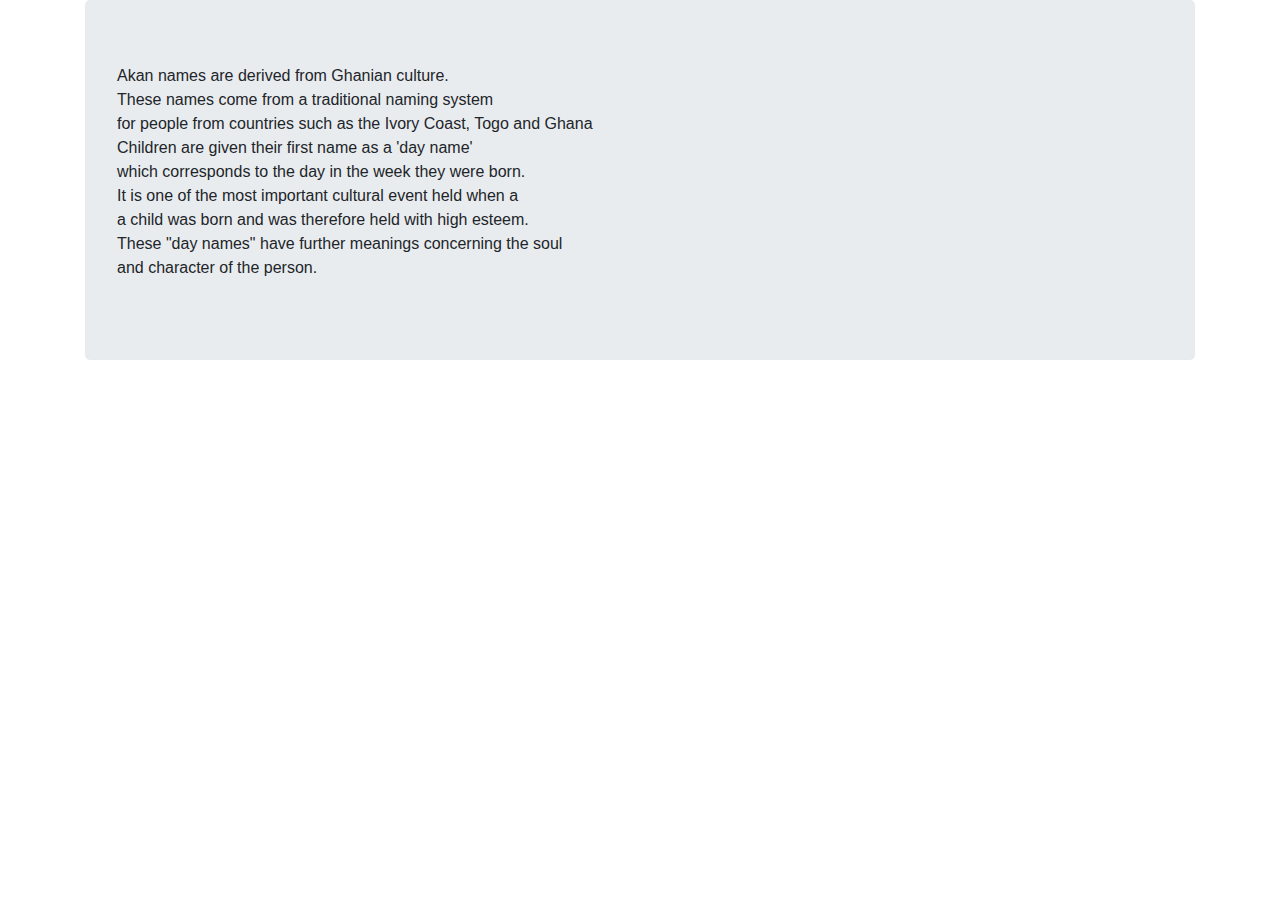
==== index.html @ ab3ed460 "add a container with a jumbotron to give a brief description of Akan names" ====
<!DOCTYPE html>
<html lang="en">
<head>
    <meta charset="UTF-8">
    <meta name="viewport" content="width=device-width, initial-scale=1.0">
    <title>Document</title>
    <link rel="stylesheet" href="https://stackpath.bootstrapcdn.com/bootstrap/4.3.1/css/bootstrap.min.css" integrity="sha384-ggOyR0iXCbMQv3Xipma34MD+dH/1fQ784/j6cY/iJTQUOhcWr7x9JvoRxT2MZw1T" crossorigin="anonymous">
    <link rel="stylesheet" href="CSS/styles.css">
</head>
<body>
    <div class="container">
        <div class="jumbotron">
            <p>
                Akan names are derived from Ghanian culture.<br> 
                These names come from a traditional naming system<br> 
                for people from countries such as the Ivory Coast, Togo and Ghana<br>
                Children are given their first name as a 'day name' <br>
                which corresponds to the day in the week they were born. <br>
                It is one of the most important cultural event held when a <br>
                a child was born and was therefore held with high esteem. <br>
                These "day names" have further meanings concerning the soul<br> 
                and character of the person.
            </p>
        </div>
    </div>
    


<script src="JS/scripts.js"></script>
</body>
</html>
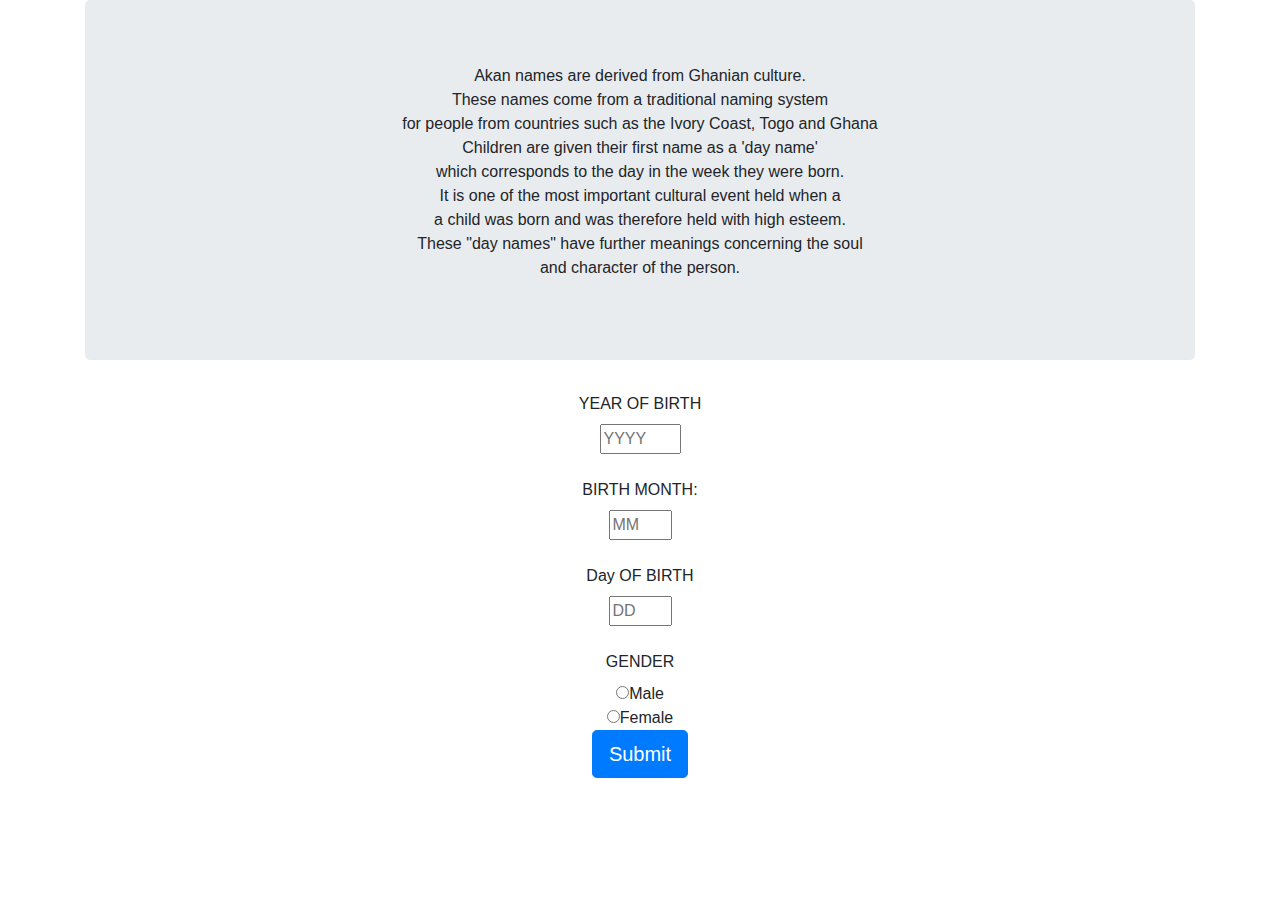
==== commit 3d2e156b: "add the button to the process the results on click" ====
--- a/index.html
+++ b/index.html
@@ -8,7 +8,7 @@
     <link rel="stylesheet" href="CSS/styles.css">
 </head>
 <body>
-    <div class="container">
+    <div class="container text-center">
         <div class="jumbotron">
             <p>
                 Akan names are derived from Ghanian culture.<br> 
@@ -23,6 +23,30 @@
             </p>
         </div>
     </div>
+    <div class="container text-center">
+        <div  class="form" id="form">
+            <label>YEAR OF BIRTH</label><br />
+            <input type="number" id="year" min="1950" max="2050" step="1" placeholder="YYYY" value="" required/><br /><br />
+    
+            <label>BIRTH MONTH:</label><br />
+    
+            <input type="number" id="month" min="01" max="12" step="1" placeholder="MM" value="" required/><br /><br />
+    
+            <label>Day OF BIRTH </label><br />
+            <input type="number" name="DAY" id="day" min="01" max="31" placeholder="DD" value="" required/><br /><br />
+            <label>GENDER</label><br />
+            <div id="gender">
+                <input type="radio" name="gender"  value="male" required/>Male<br />
+                <input type="radio" name="gender" value="female" required/>Female<br />
+            </div>
+            <input type="button" value="Submit" class="btn btn-primary btn-lg" onclick="results()"/>
+
+        </div>
+    </div>
+
+  
+
+
     
 
 
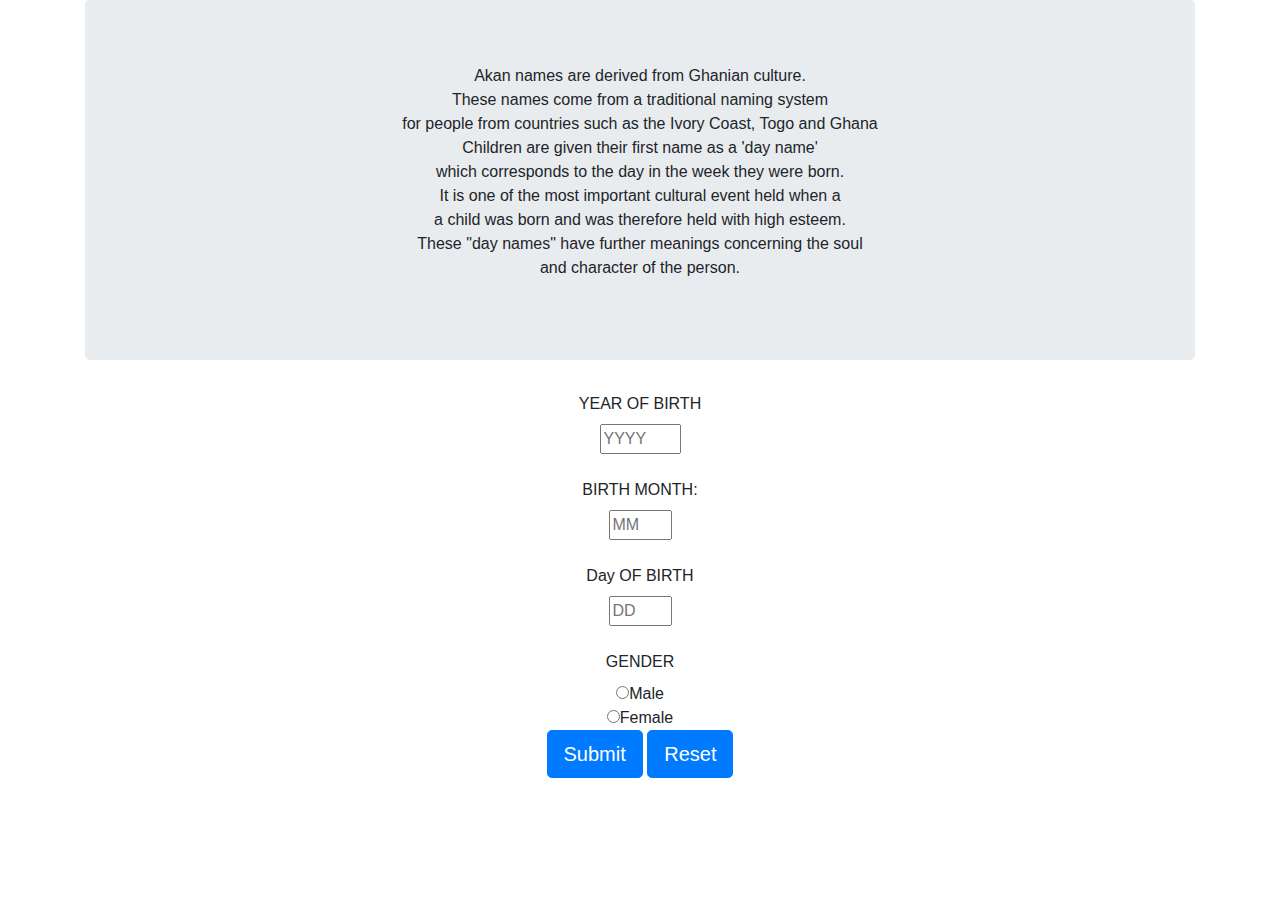
==== commit 01193b3c: "add the button to reset after the results" ====
--- a/index.html
+++ b/index.html
@@ -40,6 +40,7 @@
                 <input type="radio" name="gender" value="female" required/>Female<br />
             </div>
             <input type="button" value="Submit" class="btn btn-primary btn-lg" onclick="results()"/>
+            <input type="button" value="Reset" class="btn btn-primary btn-lg" onclick="myFunction()"/>
 
         </div>
     </div>
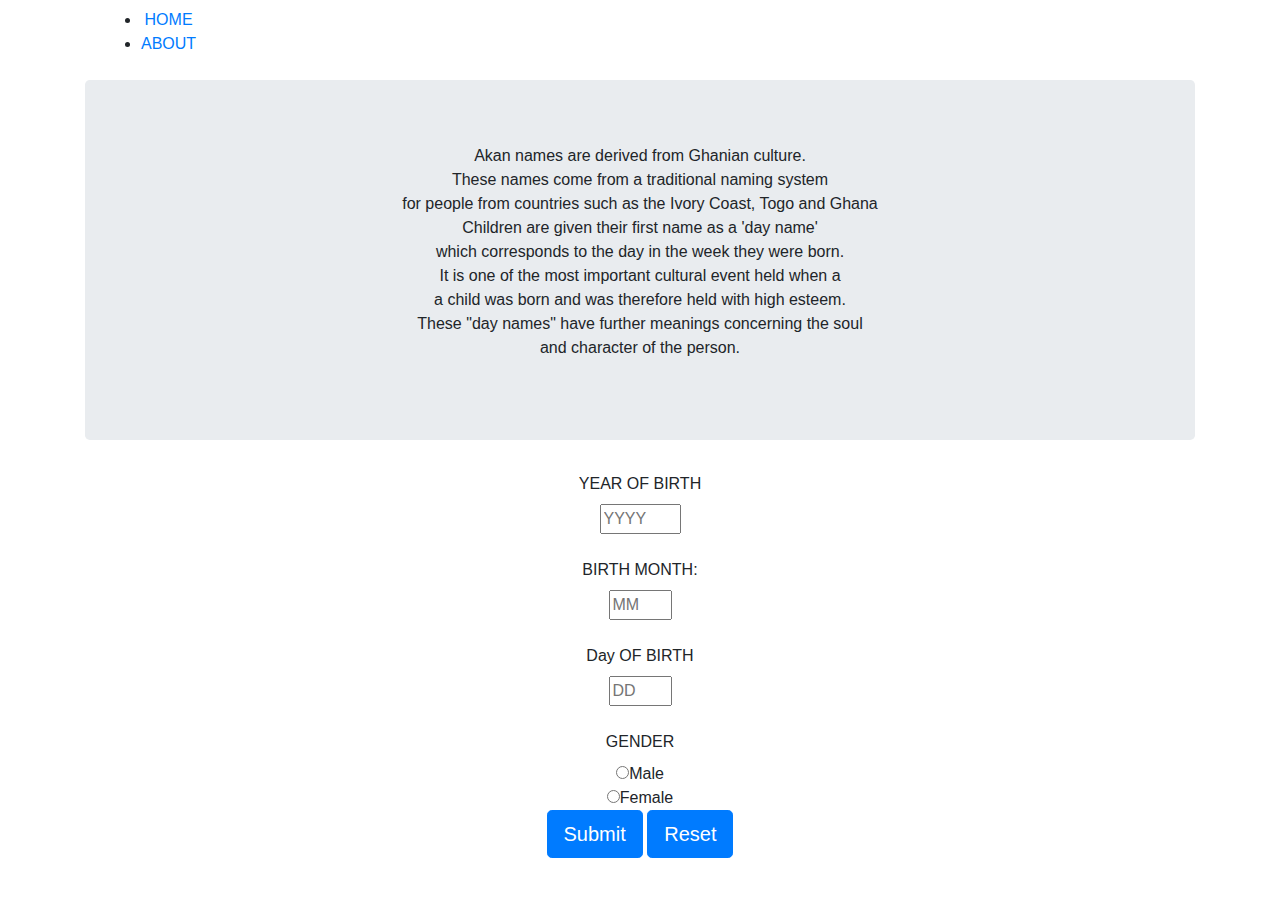
==== commit 3bfdc34f: "link the jumbotron with the home id" ====
--- a/index.html
+++ b/index.html
@@ -9,7 +9,14 @@
 </head>
 <body>
     <div class="container text-center">
-        <div class="jumbotron">
+        <nav class="navbar">
+            <ul>
+                <li> <a href="#Home">HOME</a></li>
+                <li> <a href="#About">ABOUT</a></li>
+            </ul>
+
+        </nav>
+        <div class="jumbotron" id="Home">
             <p>
                 Akan names are derived from Ghanian culture.<br> 
                 These names come from a traditional naming system<br> 
@@ -26,7 +33,7 @@
     <div class="container text-center">
         <div  class="form" id="form">
             <label>YEAR OF BIRTH</label><br />
-            <input type="number" id="year" min="1950" max="2050" step="1" placeholder="YYYY" value="" required/><br /><br />
+            <input type="number" id="year" min="1930" max="2050" step="1" placeholder="YYYY" value="" required/><br /><br />
     
             <label>BIRTH MONTH:</label><br />
     
@@ -39,17 +46,14 @@
                 <input type="radio" name="gender"  value="male" required/>Male<br />
                 <input type="radio" name="gender" value="female" required/>Female<br />
             </div>
-            <input type="button" value="Submit" class="btn btn-primary btn-lg" onclick="results()"/>
-            <input type="button" value="Reset" class="btn btn-primary btn-lg" onclick="myFunction()"/>
-
+            <input type="button" value="Submit" class="btn btn-primary btn-lg" onclick="displayResults()"/>
+            <input type="button" value="Reset" class="btn btn-primary btn-lg" onclick="resetFields()"/>
         </div>
     </div>
+    <div class="container" id="About">
 
-  
-
-
+    </div>
     
-
 
 <script src="JS/scripts.js"></script>
 </body>
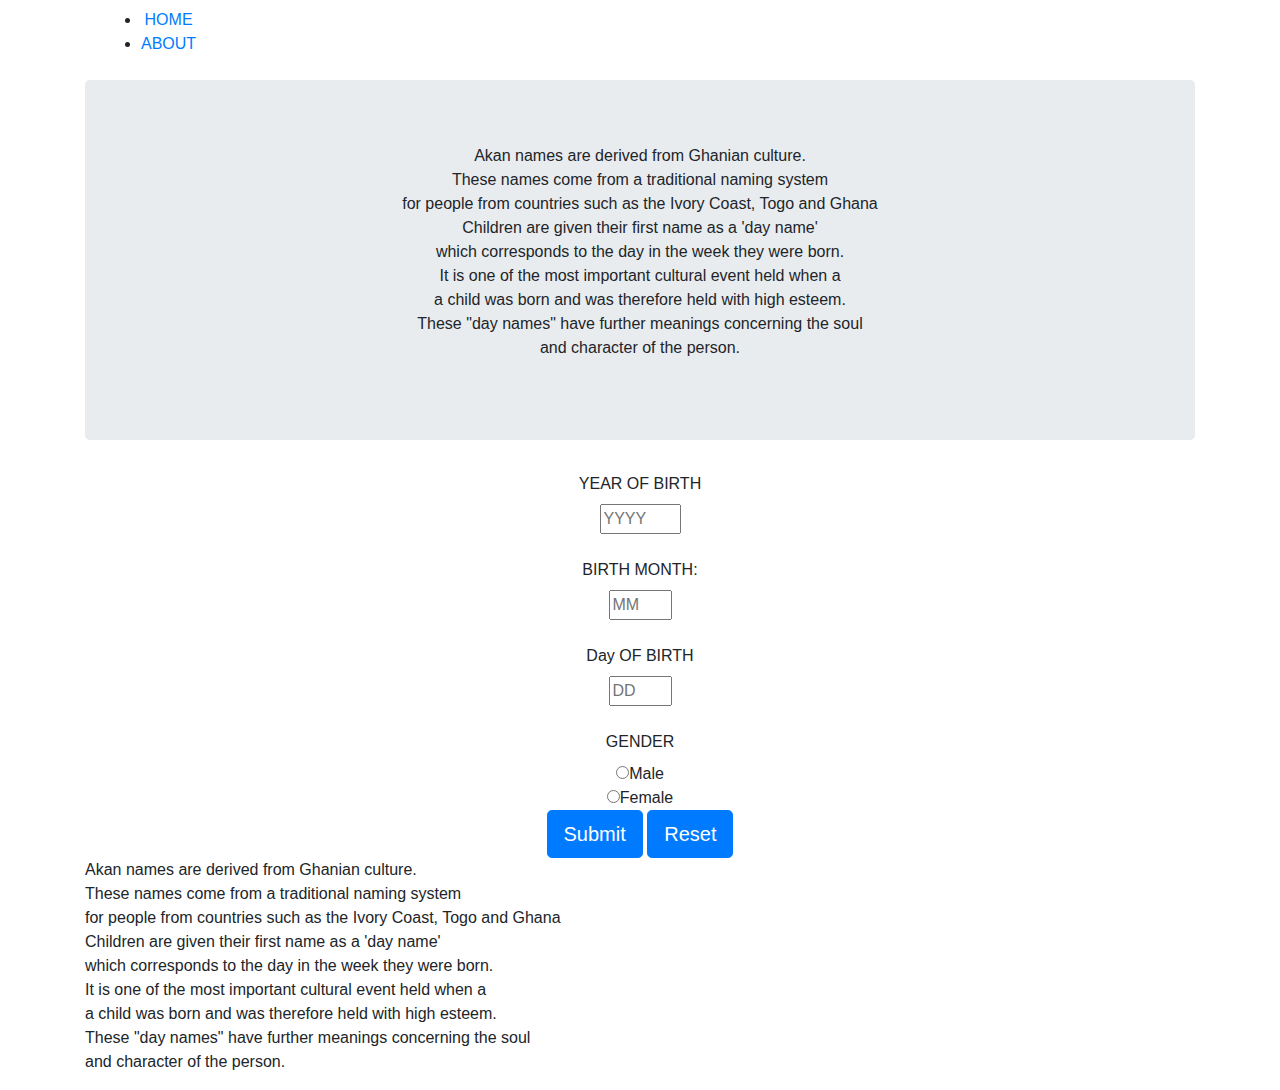
==== commit 541ac923: "create an about section" ====
--- a/index.html
+++ b/index.html
@@ -51,6 +51,17 @@
         </div>
     </div>
     <div class="container" id="About">
+        <p>
+            Akan names are derived from Ghanian culture.<br> 
+            These names come from a traditional naming system<br> 
+            for people from countries such as the Ivory Coast, Togo and Ghana<br>
+            Children are given their first name as a 'day name' <br>
+            which corresponds to the day in the week they were born. <br>
+            It is one of the most important cultural event held when a <br>
+            a child was born and was therefore held with high esteem. <br>
+            These "day names" have further meanings concerning the soul<br> 
+            and character of the person.
+        </p>
 
     </div>
     
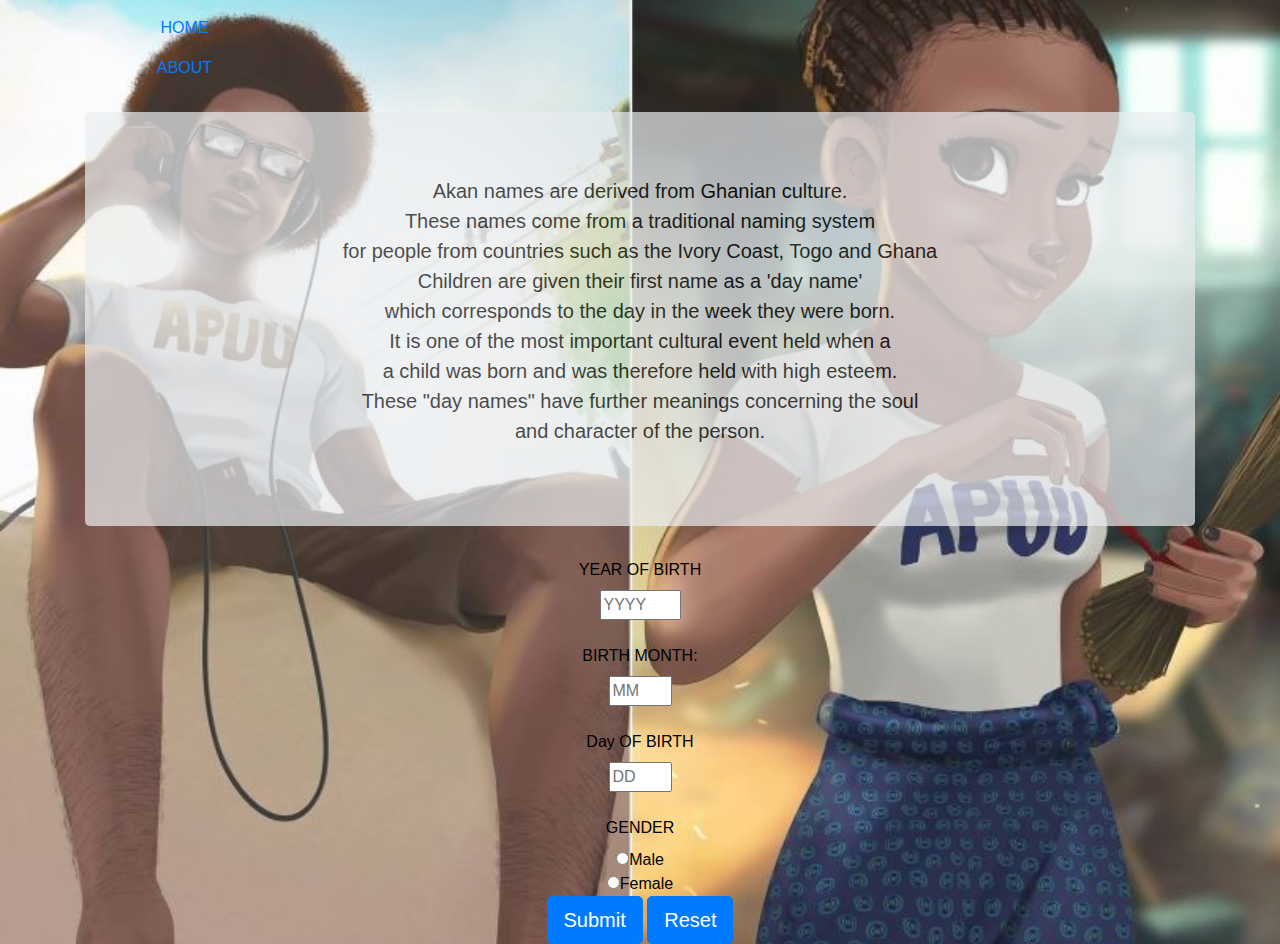
==== commit a266db0a: "push to github" ====
--- a/index.html
+++ b/index.html
@@ -9,10 +9,10 @@
 </head>
 <body>
     <div class="container text-center">
-        <nav class="navbar">
+        <nav class="navbar navbar-inverse navbar-toggleable-sm">
             <ul>
-                <li> <a href="#Home">HOME</a></li>
-                <li> <a href="#About">ABOUT</a></li>
+                <li class="nav-item nav-link"> <a href="#Home">HOME</a></li>
+                <li class="nav-item nav-link"> <a href="about.html">ABOUT</a></li>
             </ul>
 
         </nav>
@@ -50,19 +50,6 @@
             <input type="button" value="Reset" class="btn btn-primary btn-lg" onclick="resetFields()"/>
         </div>
     </div>
-    <div class="container" id="About">
-        <p>
-            Akan names are derived from Ghanian culture.<br> 
-            These names come from a traditional naming system<br> 
-            for people from countries such as the Ivory Coast, Togo and Ghana<br>
-            Children are given their first name as a 'day name' <br>
-            which corresponds to the day in the week they were born. <br>
-            It is one of the most important cultural event held when a <br>
-            a child was born and was therefore held with high esteem. <br>
-            These "day names" have further meanings concerning the soul<br> 
-            and character of the person.
-        </p>
-
     </div>
     
 
--- a/CSS/styles.css
+++ b/CSS/styles.css
@@ -0,0 +1,22 @@
+.jumbotron{
+    opacity: 0.7;
+  }
+
+body{
+    background-image: url("../Image/fridayborns.jpg");
+    background-attachment: fixed;
+    color: black;
+    background-size:cover;
+    background-repeat: no-repeat;
+    object-fit: cover;
+  }
+  p {
+    font-size: 20px;
+    color: black;
+  }
+
+ nav ul >li{
+     display: inline;
+ } 
+
+
